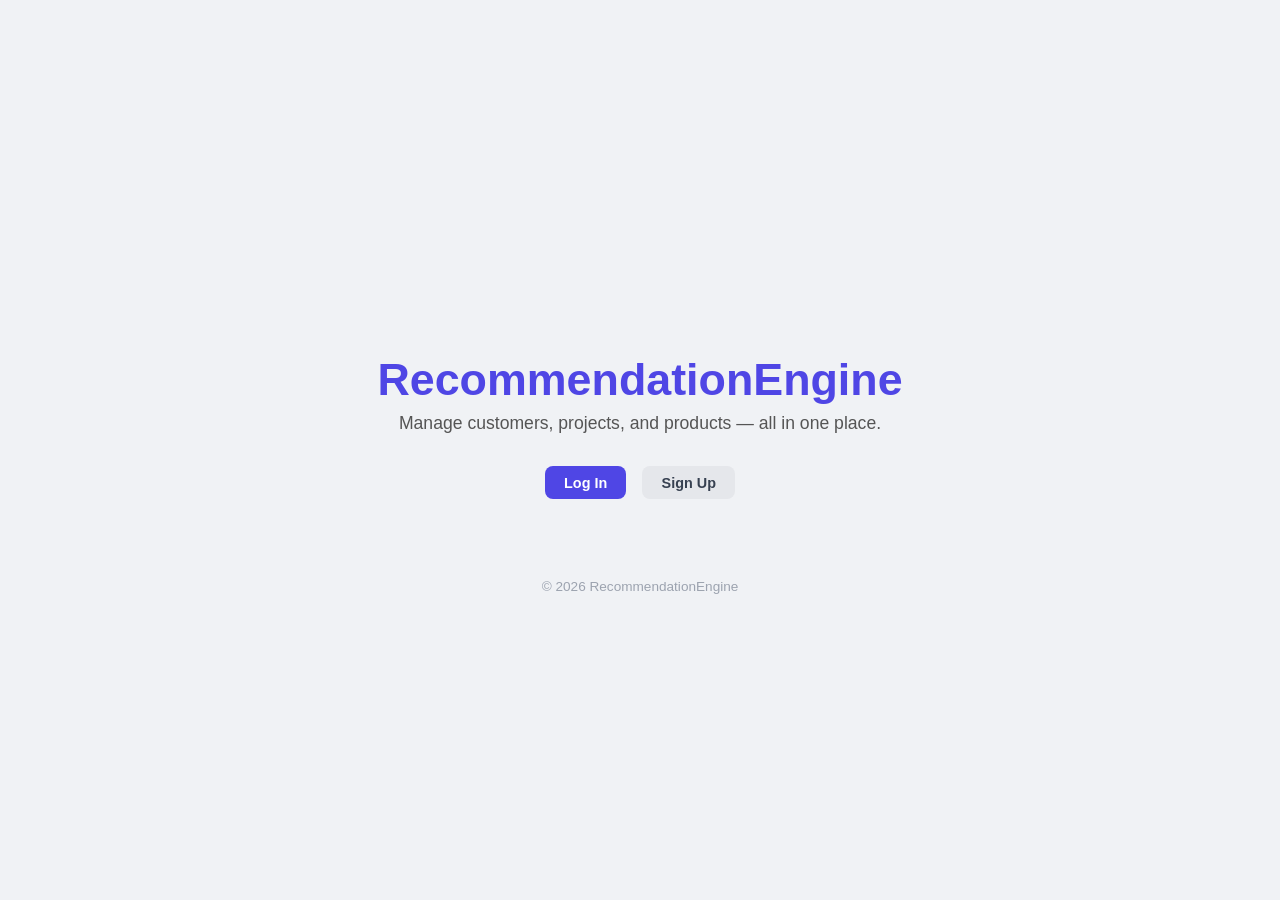
==== recommend/index.html @ 1fabb92e "added product pages" ====
<!DOCTYPE html>
<html lang="en">
<head>
  <meta charset="UTF-8">
  <meta name="viewport" content="width=device-width, initial-scale=1.0">
  <title>RecommendationEngine - Welcome</title>
  <link rel="stylesheet" href="styles.css">
</head>
<body>
  <div class="hero">
    <h1>RecommendationEngine</h1>
    <p>Manage customers, projects, and products — all in one place.</p>
    <div class="btn-group">
      <a href="login.html" class="btn btn-primary">Log In</a>
      <a href="signup.html" class="btn btn-secondary">Sign Up</a>
    </div>
  </div>
  <footer>
    <p>&copy; 2026 RecommendationEngine</p>
  </footer>
</body>
</html>
---- recommend/styles.css ----
*, *::before, *::after { box-sizing: border-box; margin: 0; padding: 0; }

body {
  font-family: -apple-system, BlinkMacSystemFont, 'Segoe UI', sans-serif;
  background: #f0f2f5;
  color: #1a1a2e;
  min-height: 100vh;
  display: flex;
  flex-direction: column;
  align-items: center;
  justify-content: center;
}

/* ── Hero (Welcome) ── */
.hero {
  text-align: center;
  padding: 3rem 2rem;
}
.hero h1 { font-size: 2.8rem; color: #4f46e5; margin-bottom: .5rem; }
.hero p  { font-size: 1.1rem; color: #555; margin-bottom: 2rem; }

/* ── Auth Card ── */
.card {
  background: #fff;
  border-radius: 12px;
  padding: 2rem;
  width: 100%;
  max-width: 420px;
  box-shadow: 0 4px 20px rgba(0,0,0,.08);
}
.card h2 { margin-bottom: 1.5rem; color: #4f46e5; }
.card label { display: block; font-size: .85rem; font-weight: 600; margin: .8rem 0 .3rem; }
.card input { width: 100%; padding: .6rem .8rem; border: 1px solid #d1d5db; border-radius: 8px; font-size: .95rem; }
.card hr { margin: 1.2rem 0; border: none; border-top: 1px solid #e5e7eb; }
.card .center { text-align: center; margin-top: 1rem; font-size: .9rem; }

/* ── App Layout ── */
body.app-layout {
  flex-direction: row;
  align-items: stretch;
  justify-content: flex-start;
}

.sidebar {
  width: 220px;
  min-height: 100vh;
  background: #1e1b4b;
  color: #c7d2fe;
  display: flex;
  flex-direction: column;
  padding: 1.5rem 1rem;
  flex-shrink: 0;
}
.sidebar .logo { font-size: 1.3rem; font-weight: 700; color: #fff; margin-bottom: 2rem; }
.sidebar ul { list-style: none; flex: 1; }
.sidebar ul li { margin-bottom: .3rem; }
.sidebar ul a {
  display: block; padding: .55rem .8rem; border-radius: 8px;
  color: #c7d2fe; text-decoration: none; font-size: .9rem;
  transition: background .15s;
}
.sidebar ul a:hover, .sidebar ul a.active {
  background: #4f46e5; color: #fff;
}
.sidebar .logout { margin-top: 1rem; text-align: center; }

.content {
  flex: 1;
  padding: 2rem;
  overflow-y: auto;
}
.content h2 { font-size: 1.6rem; margin-bottom: 1.5rem; color: #1e1b4b; }
.content h3 { font-size: 1.1rem; margin: 1.5rem 0 .8rem; color: #374151; }

/* ── Buttons ── */
.btn {
  display: inline-block; padding: .55rem 1.2rem; border-radius: 8px;
  font-size: .9rem; font-weight: 600; cursor: pointer;
  border: none; text-decoration: none; transition: opacity .15s;
}
.btn:hover { opacity: .85; }
.btn-primary  { background: #4f46e5; color: #fff; }
.btn-secondary{ background: #e5e7eb; color: #374151; }
.btn-danger   { background: #ef4444; color: #fff; }
.btn-google   { background: #fff; border: 1px solid #d1d5db; color: #374151; display: flex; align-items: center; gap: .5rem; justify-content: center; }
.full-width   { width: 100%; margin-top: .8rem; }

/* ── Tables ── */
table { width: 100%; border-collapse: collapse; background: #fff; border-radius: 10px; overflow: hidden; box-shadow: 0 2px 8px rgba(0,0,0,.06); }
th { background: #f9fafb; padding: .75rem 1rem; text-align: left; font-size: .8rem; text-transform: uppercase; color: #6b7280; }
td { padding: .75rem 1rem; border-top: 1px solid #f3f4f6; font-size: .9rem; }
td.actions a { margin-right: .5rem; color: #4f46e5; text-decoration: none; font-size: .85rem; }
td.actions a.danger { color: #ef4444; }

/* ── Badges ── */
.badge { padding: .2rem .6rem; border-radius: 999px; font-size: .75rem; font-weight: 600; }
.badge.green  { background: #d1fae5; color: #065f46; }
.badge.yellow { background: #fef3c7; color: #92400e; }
.badge.blue   { background: #dbeafe; color: #1e40af; }

/* ── Stats ── */
.stats-grid { display: grid; grid-template-columns: repeat(auto-fill, minmax(140px,1fr)); gap: 1rem; margin-bottom: 2rem; }
.stat-card { background: #fff; border-radius: 10px; padding: 1.2rem; text-align: center; box-shadow: 0 2px 8px rgba(0,0,0,.06); }
.stat-num { display: block; font-size: 1.8rem; font-weight: 700; color: #4f46e5; }
.stat-label { font-size: .8rem; color: #6b7280; }

/* ── Page Header ── */
.page-header { display: flex; justify-content: space-between; align-items: center; margin-bottom: 1rem; }

/* ── Filter Input ── */
.filter-input { padding: .55rem .8rem; border: 1px solid #d1d5db; border-radius: 8px; font-size: .9rem; width: 100%; max-width: 320px; margin-bottom: 1rem; }
.filter-input.inline { margin-bottom: 0; }

/* ── Product Grid ── */
.product-grid { display: grid; grid-template-columns: repeat(auto-fill, minmax(200px,1fr)); gap: 1.2rem; }
.product-card { background: #fff; border-radius: 10px; padding: 1.5rem; text-align: center; box-shadow: 0 2px 8px rgba(0,0,0,.06); }
.product-img { font-size: 2.5rem; margin-bottom: .8rem; }
.product-card h4 { margin-bottom: .4rem; }
.product-card p { font-size: .85rem; color: #6b7280; margin-bottom: .6rem; }
.stars { color: #f59e0b; margin-bottom: .8rem; }

/* ── Calculators ── */
.calc-grid { display: grid; grid-template-columns: repeat(auto-fill, minmax(240px,1fr)); gap: 1.2rem; }
.calc-card { background: #fff; border-radius: 10px; padding: 1.5rem; box-shadow: 0 2px 8px rgba(0,0,0,.06); }
.calc-card h4 { margin-bottom: 1rem; color: #4f46e5; }
.calc-card label { display: block; font-size: .8rem; font-weight: 600; margin: .6rem 0 .2rem; }
.calc-card input { width: 100%; padding: .5rem .7rem; border: 1px solid #d1d5db; border-radius: 6px; font-size: .9rem; }
.calc-card .btn { margin-top: .8rem; }
.result { margin-top: .8rem; font-size: .9rem; color: #374151; }

/* ── Plans ── */
.plan-grid { display: grid; grid-template-columns: repeat(auto-fill, minmax(240px,1fr)); gap: 1.5rem; max-width: 600px; }
.plan-card { background: #fff; border-radius: 12px; padding: 2rem; box-shadow: 0 2px 8px rgba(0,0,0,.06); position: relative; }
.plan-card.featured { border: 2px solid #4f46e5; }
.badge-top { position: absolute; top: -12px; left: 50%; transform: translateX(-50%); background: #4f46e5; color: #fff; padding: .2rem .8rem; border-radius: 999px; font-size: .75rem; font-weight: 700; }
.plan-card h3 { font-size: 1.2rem; margin-bottom: .5rem; }
.price { font-size: 2rem; font-weight: 700; color: #4f46e5; margin-bottom: 1rem; }
.price span { font-size: 1rem; color: #6b7280; }
.plan-card ul { list-style: none; margin-bottom: 1.5rem; }
.plan-card ul li { padding: .3rem 0; font-size: .9rem; color: #374151; }

/* ── Blockchain ── */
.wallet-status { display: flex; align-items: center; gap: .8rem; background: #fff; padding: 1rem 1.5rem; border-radius: 10px; margin-bottom: 2rem; box-shadow: 0 2px 8px rgba(0,0,0,.06); }
.dot { width: 12px; height: 12px; border-radius: 50%; }
.dot.disconnected { background: #ef4444; }
.dot.connected    { background: #10b981; }
.op-grid { display: grid; grid-template-columns: repeat(auto-fill, minmax(220px,1fr)); gap: 1.2rem; }
.op-card { background: #fff; border-radius: 10px; padding: 1.5rem; box-shadow: 0 2px 8px rgba(0,0,0,.06); }
.op-card h4 { margin-bottom: .8rem; color: #4f46e5; }
.op-card input { width: 100%; padding: .5rem .7rem; border: 1px solid #d1d5db; border-radius: 6px; font-size: .9rem; margin-bottom: .5rem; }
.op-card .btn { margin-top: .3rem; }
pre.output { margin-top: .8rem; background: #f9fafb; padding: .6rem; border-radius: 6px; font-size: .8rem; color: #374151; }

/* ── Search ── */
.search-bar { display: flex; gap: .8rem; margin-bottom: 1.5rem; }
.search-bar .filter-input { flex: 1; max-width: none; margin-bottom: 0; }
.muted { color: #9ca3af; font-size: .9rem; }

/* ── Footer ── */
footer { margin-top: 2rem; color: #9ca3af; font-size: .85rem; }

/* ── Btn group ── */
.btn-group { display: flex; gap: 1rem; justify-content: center; }
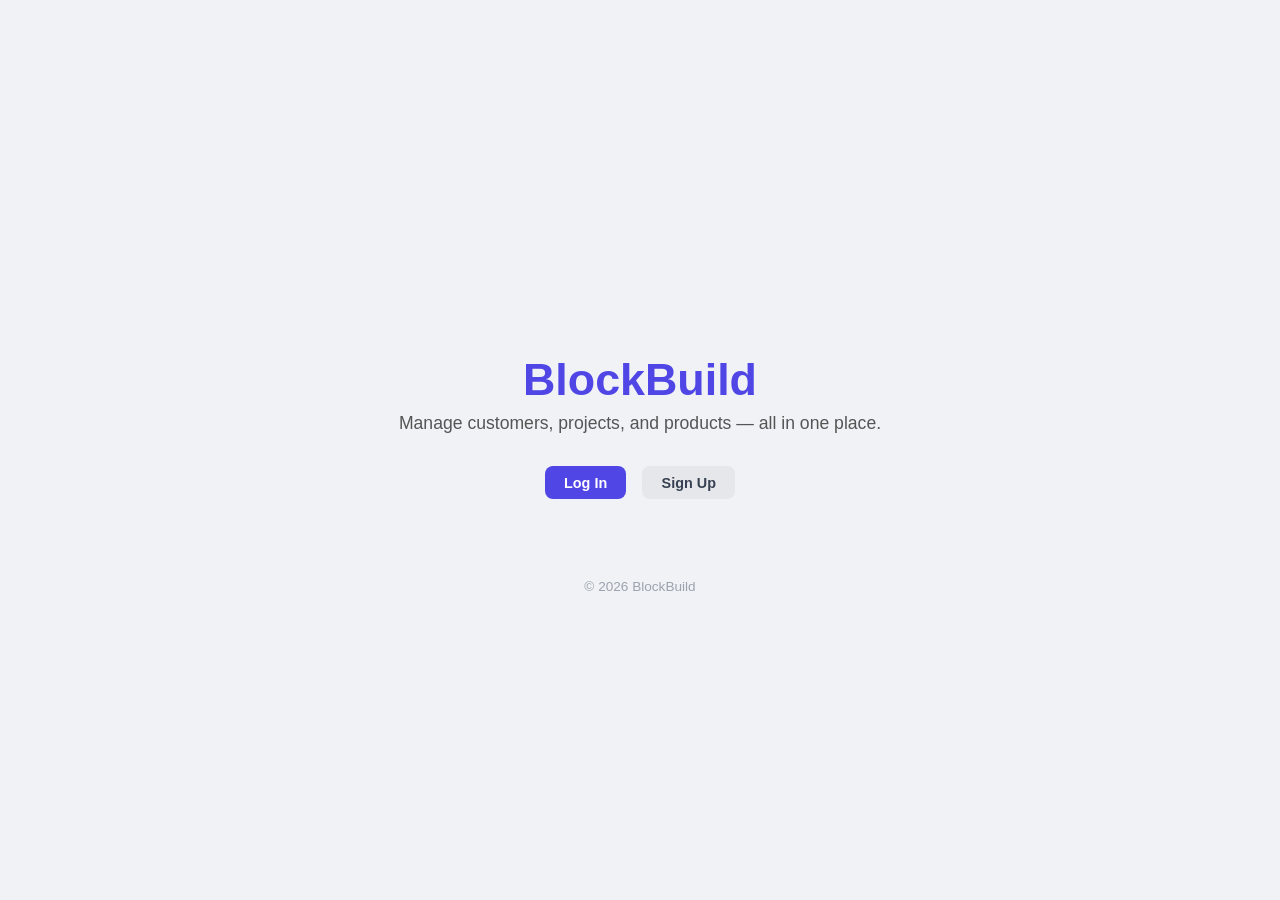
==== commit 1296e22b: "updated name" ====
--- a/recommend/index.html
+++ b/recommend/index.html
@@ -3,12 +3,12 @@
 <head>
   <meta charset="UTF-8">
   <meta name="viewport" content="width=device-width, initial-scale=1.0">
-  <title>RecommendationEngine - Welcome</title>
+  <title>BlockBuild - Welcome</title>
   <link rel="stylesheet" href="styles.css">
 </head>
 <body>
   <div class="hero">
-    <h1>RecommendationEngine</h1>
+    <h1>BlockBuild</h1>
     <p>Manage customers, projects, and products — all in one place.</p>
     <div class="btn-group">
       <a href="login.html" class="btn btn-primary">Log In</a>
@@ -16,7 +16,7 @@
     </div>
   </div>
   <footer>
-    <p>&copy; 2026 RecommendationEngine</p>
+    <p>&copy; 2026 BlockBuild</p>
   </footer>
 </body>
 </html>
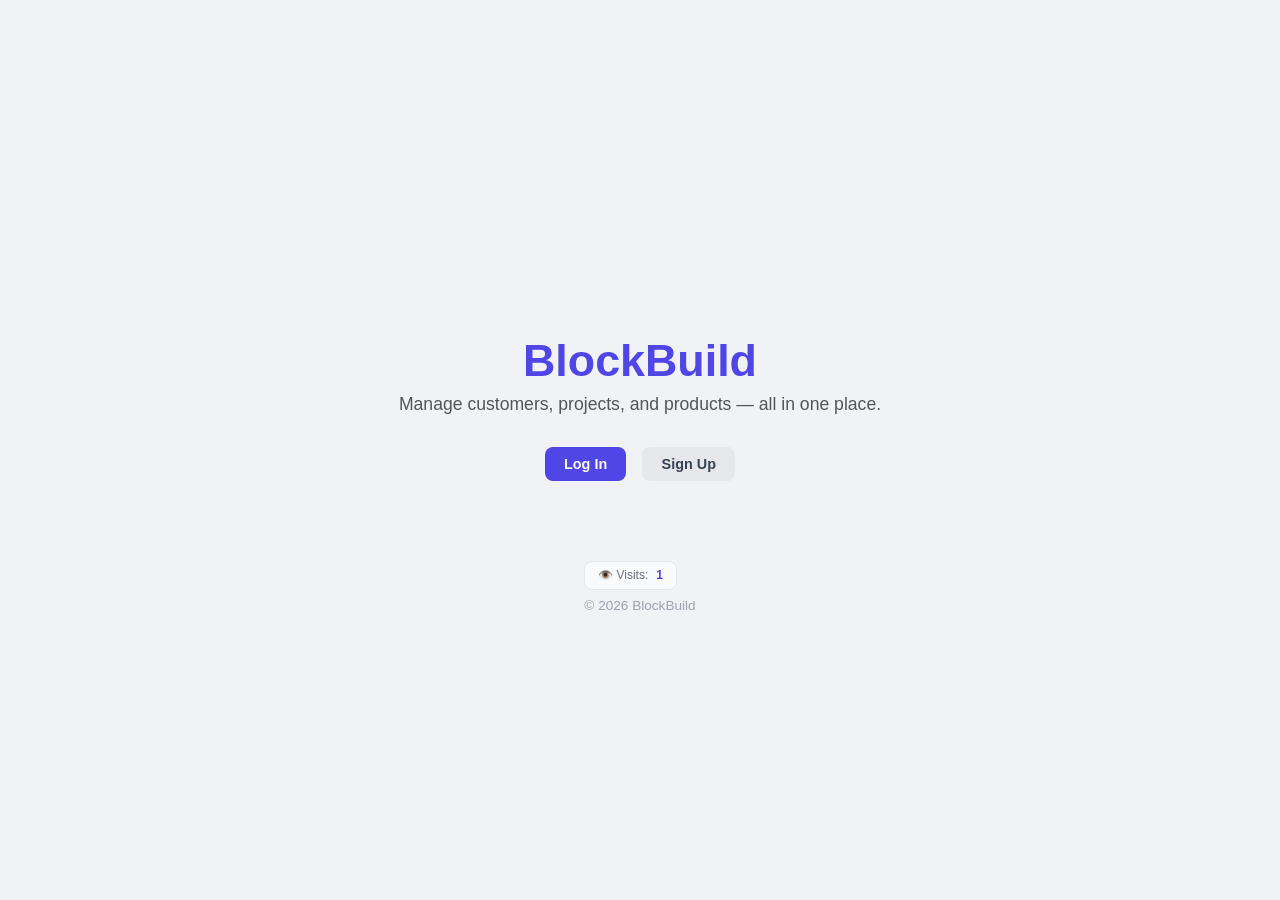
==== commit a636ef41: "added visit" ====
--- a/recommend/index.html
+++ b/recommend/index.html
@@ -16,7 +16,21 @@
     </div>
   </div>
   <footer>
+    <div class="page-visit-counter" style="display: inline-flex; margin-bottom: 0.5rem;">
+      👁️ Visits: <strong id="visit-count">0</strong>
+    </div>
     <p>&copy; 2026 BlockBuild</p>
   </footer>
+  <script>
+    // Page visit tracking
+    (function() {
+      const VISIT_KEY = 'blockbuild_visits';
+      let visits = parseInt(localStorage.getItem(VISIT_KEY) || '0', 10);
+      visits++;
+      localStorage.setItem(VISIT_KEY, visits);
+      const counter = document.getElementById('visit-count');
+      if (counter) counter.textContent = visits;
+    })();
+  </script>
 </body>
 </html>
--- a/recommend/styles.css
+++ b/recommend/styles.css
@@ -161,3 +161,222 @@
 
 /* ── Btn group ── */
 .btn-group { display: flex; gap: 1rem; justify-content: center; }
+
+/* ── Mobile & Responsive ────────────────────────────────────────────────── */
+
+@media (max-width: 768px) {
+  /* Sidebar becomes hamburger-controlled overlay */
+  body.app-layout {
+    flex-direction: column;
+  }
+
+  .sidebar {
+    position: fixed;
+    top: 0;
+    left: -250px;
+    width: 250px;
+    height: 100vh;
+    z-index: 999;
+    transition: left .3s ease;
+    box-shadow: 4px 0 12px rgba(0,0,0,.15);
+  }
+
+  .sidebar.open {
+    left: 0;
+  }
+
+  /* Hamburger toggle button */
+  .hamburger {
+    display: flex;
+    flex-direction: column;
+    gap: 4px;
+    position: fixed;
+    top: 1rem;
+    left: 1rem;
+    z-index: 1000;
+    background: #4f46e5;
+    border: none;
+    border-radius: 8px;
+    padding: .6rem;
+    cursor: pointer;
+    width: 40px;
+    height: 40px;
+    justify-content: center;
+    align-items: center;
+  }
+
+  .hamburger span {
+    width: 20px;
+    height: 2px;
+    background: #fff;
+    transition: transform .2s, opacity .2s;
+  }
+
+  .hamburger.open span:nth-child(1) { transform: rotate(45deg) translateY(6px); }
+  .hamburger.open span:nth-child(2) { opacity: 0; }
+  .hamburger.open span:nth-child(3) { transform: rotate(-45deg) translateY(-6px); }
+
+  /* Overlay backdrop */
+  .sidebar-backdrop {
+    display: none;
+    position: fixed;
+    inset: 0;
+    background: rgba(0,0,0,.4);
+    z-index: 998;
+  }
+
+  .sidebar-backdrop.open {
+    display: block;
+  }
+
+  /* Content takes full width */
+  .content {
+    width: 100%;
+    padding: 4rem 1rem 1rem;
+  }
+
+  /* Stats grid responsive */
+  .stats-grid {
+    grid-template-columns: repeat(2, 1fr);
+  }
+
+  /* Product grid single column on small screens */
+  .product-grid {
+    grid-template-columns: 1fr;
+  }
+
+  /* Calculator grid single column */
+  .calc-grid {
+    grid-template-columns: 1fr;
+  }
+
+  /* Plan grid single column */
+  .plan-grid {
+    grid-template-columns: 1fr;
+  }
+
+  /* Tables become horizontally scrollable */
+  table {
+    display: block;
+    overflow-x: auto;
+    white-space: nowrap;
+  }
+
+  /* Page header stacks */
+  .page-header {
+    flex-direction: column;
+    align-items: flex-start;
+    gap: .8rem;
+  }
+
+  .page-header .filter-input {
+    width: 100%;
+    max-width: none;
+  }
+
+  /* Filter bar stacks */
+  .filter-bar {
+    flex-direction: column;
+  }
+
+  .filter-bar .filter-input,
+  .filter-bar select {
+    width: 100%;
+  }
+
+  /* Search bar stacks */
+  .search-bar {
+    flex-direction: column;
+  }
+
+  .search-bar .filter-input {
+    width: 100%;
+  }
+
+  /* Hero padding adjustment */
+  .hero {
+    padding: 2rem 1rem;
+  }
+
+  .hero h1 {
+    font-size: 2rem;
+  }
+
+  /* Auth card full width on mobile */
+  .card {
+    padding: 1.5rem;
+    max-width: none;
+    margin: 0 1rem;
+  }
+
+  /* Modal full width with padding */
+  .modal {
+    margin: 0 1rem;
+    max-width: calc(100vw - 2rem);
+  }
+
+  /* Wallet status wraps */
+  .wallet-status {
+    flex-wrap: wrap;
+  }
+
+  /* Op grid single column */
+  .op-grid {
+    grid-template-columns: 1fr;
+  }
+}
+
+@media (max-width: 480px) {
+  /* Ultra-small screens */
+  .stats-grid {
+    grid-template-columns: 1fr;
+  }
+
+  .content h2 {
+    font-size: 1.3rem;
+  }
+
+  .btn {
+    padding: .5rem 1rem;
+    font-size: .85rem;
+  }
+
+  th, td {
+    padding: .5rem .7rem;
+    font-size: .8rem;
+  }
+}
+
+/* ── Page Visit Counter ────────────────────────────────────────────────── */
+.page-visit-counter {
+  display: flex;
+  align-items: center;
+  gap: 0.5rem;
+  padding: 0.4rem 0.8rem;
+  background: #f9fafb;
+  border-radius: 8px;
+  font-size: 0.75rem;
+  color: #6b7280;
+  border: 1px solid #e5e7eb;
+}
+
+.page-visit-counter strong {
+  color: #4f46e5;
+  font-weight: 600;
+}
+
+/* Position in sidebar */
+.sidebar .page-visit-counter {
+  margin-top: auto;
+  margin-bottom: 1rem;
+  text-align: center;
+  justify-content: center;
+}
+
+/* Mobile adjustments */
+@media (max-width: 768px) {
+  .sidebar .page-visit-counter {
+    font-size: 0.7rem;
+    padding: 0.3rem 0.6rem;
+  }
+}
